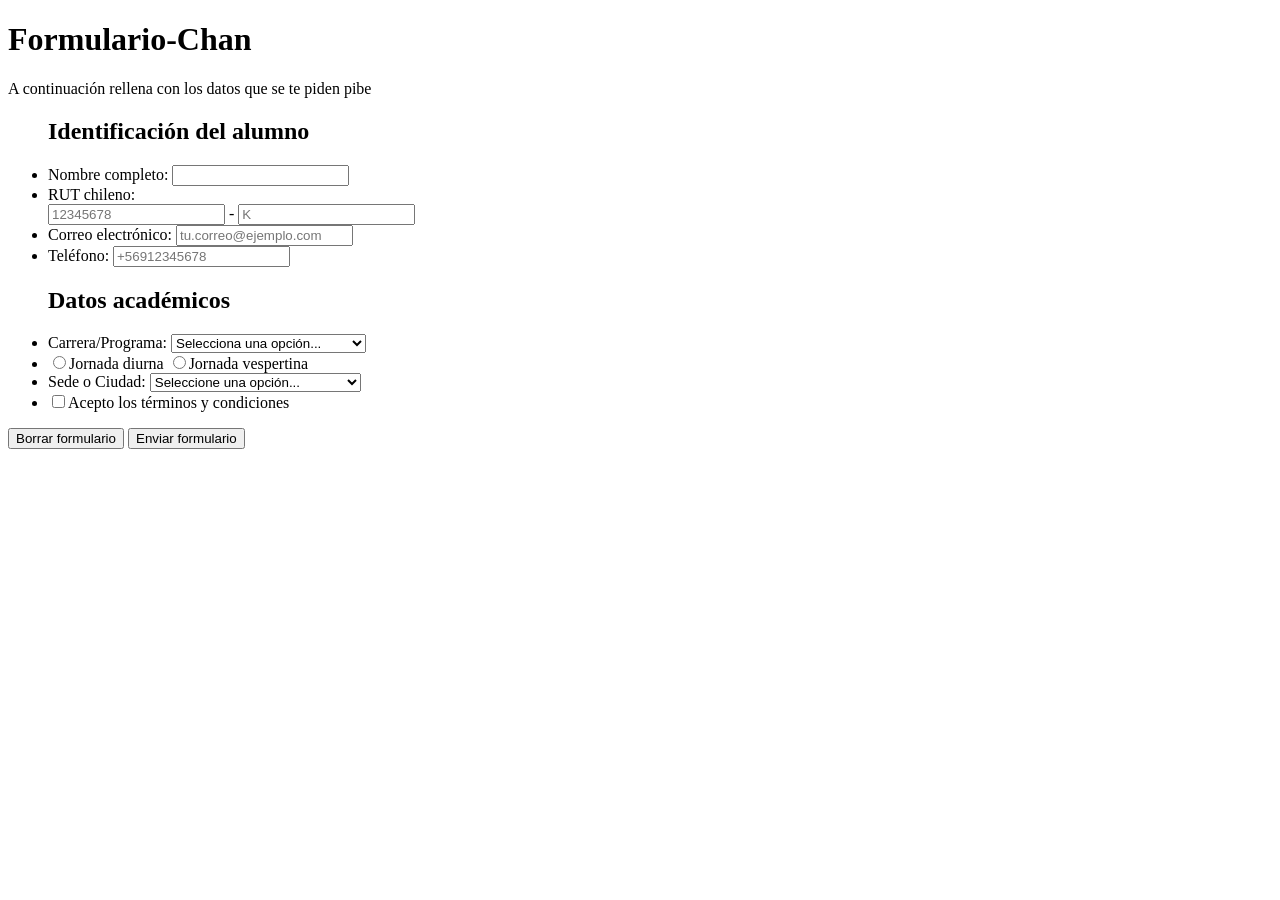
==== actividad1/index.html @ 41b3d8dc "Desarrollo index.html" ====
<!doctype html>
<html lang="en">
<head>
    <meta charset="UTF-8">
    <meta name="viewport" content="width=device-width, initial-scale=1.0">
    <title>Formulario-Chan</title>
</head>
<body>
    <form action="/mi-pagina-web-con-formulario-lol" method="post">
        <h1>Formulario-Chan</h1>
        <p>A continuación rellena con los datos que se te piden pibe</p>
        <ul>
            <h2>Identificación del alumno</h2>
            <li>
                <label for="name">Nombre completo:</label>
                <input type="text" required id="name" name="user_name" autocomplete="name minlenght= "5"  />
            </li>
            <li>
                <label for="rut">RUT chileno:</label>
                <div class="rut-container">
                    <input type="text" required id="rut" inputmode="numeric" name="user_rut" pattern="[0-9]*" placeholder="12345678" maxlength="8" class="input-rut"/>
                    <span class="separador">-</span>
                    <input type="text" required id="rut_dv" name="user_rut_dv" inputmode="text" placeholder="K" maxlength="1" class="input-rut-dv"/>
                </div>
            </li>
            <li>
                <label for="mail">Correo electrónico:</label>
                <input type="email" required id="mail" name="user_mail" autocomplete="email" placeholder="tu.correo@ejemplo.com" minlenght="5"  />
            </li>
            <li>
                <label for="phone">Teléfono:</label>
                <input type="tel" required id="phone" name="user_phone" autocomplete="tel" placeholder="+56912345678"  />
            </li>
            <h2>Datos académicos</h2>
            <li>
                <label for="career">Carrera/Programa:</label>
                <select id="career" name="user_career" required>
                    <option value="" disbled selected>Selecciona una opción...</option>
                    
                    <option value="Ing-informática">Ingeniería civil en informática</option>
                    <option value="Ing-minas">Ingeniería civil en minas</option>
                    <option value="Ing-aura">Ingeniería civil en aura</option>
                    <option value="Ing-comercial">Ingeniería comercial</option>
                </select>
            </li>
            <li>
                <label for="jornada-diurna">
                    <input type="radio" id="jornada-diurna" name="jornada" value="diurna">Jornada diurna
                </label>
                
                <label for="jornada-vespertina">
                    <input type="radio" id="jornada-vespertina" name="jornada" value="vepestirna">Jornada vespertina
                </label>
            </li>
            <li>
                <label for="city">Sede o Ciudad:</label>
                <select id="city" name="user_city" required>
                    <option value="" disabled selected>Seleccione una opción...</option>

                    <option value="C-PM">Chinquihue-Puerto Montt</option>
                    <option value="PI-PM">Presidente Ibañez-Puerto Montt</option>
                    <option value="O">Osorno</option>
                    <option value="C">Chiloé</option>
                </select>
            </li>
            <li>
                <label for="terms"> 
                    <input type="checkbox" id="terms" name="acepta_terminos" value="si" required>Acepto los términos y condiciones
                </label> 
            </li>
        </ul>
        <button type="reset">Borrar formulario</button>
        <button type="submit">Enviar formulario</button>
    </form>
</body>
</html>
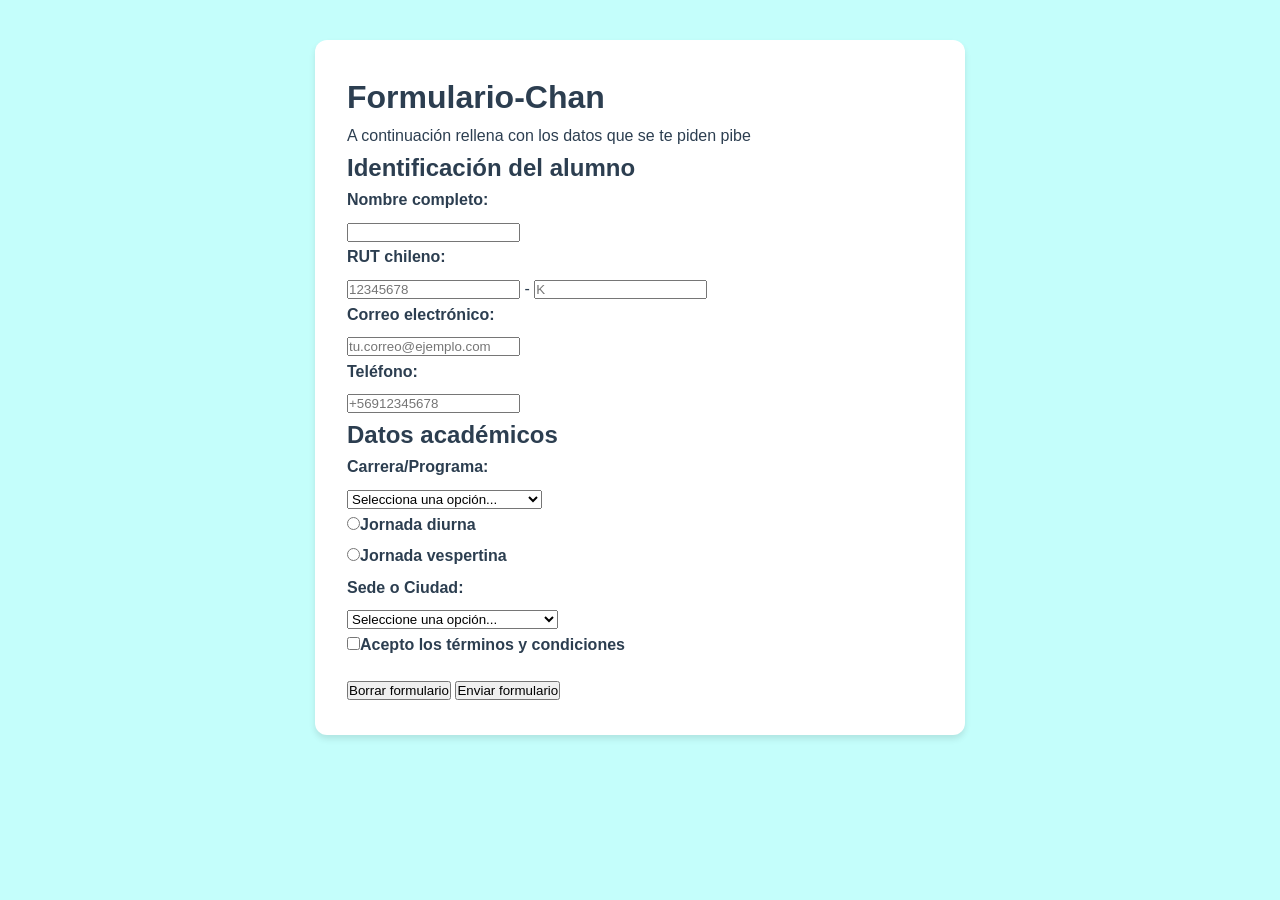
==== commit 3e5a6fa4: "Archivo done.html listo y avanze en css" ====
--- a/actividad1/index.html
+++ b/actividad1/index.html
@@ -1,24 +1,39 @@
 <!doctype html>
 <html lang="en">
+<!--Voy a dejarme comentarios para explicarme a mi mismo mi cochinada -->
+<!--El head es todo lo externo a la pagina como el logo, nombre de la pestaña y así-->
 <head>
     <meta charset="UTF-8">
     <meta name="viewport" content="width=device-width, initial-scale=1.0">
     <title>Formulario-Chan</title>
+    <!--Link se usa para conectar con el archivo style.css que le dará estética a la página -->
+    <link rel="stylesheet" href="style.css">
 </head>
+<!--Body es todo el cuerpo de la página, aquí se hace todo el contenido -->
 <body>
-    <form action="/mi-pagina-web-con-formulario-lol" method="post">
+    <!--form inicia un formulario, que al terminarlo me llevará a la página done.html -->
+    <form action="done.html" method="get">
+        <!--h1 sirve para titulos, h2 se usa para subtitulos y p me permite escribir texto -->
         <h1>Formulario-Chan</h1>
         <p>A continuación rellena con los datos que se te piden pibe</p>
+        <!--ul sirve para iniciar una lista, cada linea se separa con li, es importante recordar poner texto y titulos dentro de cada li y no fuera -->
         <ul>
-            <h2>Identificación del alumno</h2>
             <li>
+                <h2>Identificación del alumno</h2> 
+            </li>
+            <li>
+                <!--se pueden marcar los campos como obligatorios usando required -->
+                <!-- se puede usar autocomplete para mostrar sugerencias según el campo-->
+                <!--maxlength y minlength hacen lo que piensas que hacen -->
+                <!--inputmode puede filtrar el tipo de dato que se va a ingresar, placeholder deja un texto de ejemplo en los campos -->
+                <!-- placeholder sirve para poner texto dentro de los campos, útil para indicar cómo se insertan los datos -->
                 <label for="name">Nombre completo:</label>
-                <input type="text" required id="name" name="user_name" autocomplete="name minlenght= "5"  />
+                <input type="text" required id="name" name="user_name" autocomplete="name" minlength= "5"  />
             </li>
             <li>
                 <label for="rut">RUT chileno:</label>
                 <div class="rut-container">
-                    <input type="text" required id="rut" inputmode="numeric" name="user_rut" pattern="[0-9]*" placeholder="12345678" maxlength="8" class="input-rut"/>
+                    <input type="text" required id="rut" inputmode="numeric" name="user_rut" pattern="[0-9]*" placeholder="12345678" minlength="7" maxlength="8" class="input-rut"/>
                     <span class="separador">-</span>
                     <input type="text" required id="rut_dv" name="user_rut_dv" inputmode="text" placeholder="K" maxlength="1" class="input-rut-dv"/>
                 </div>
@@ -31,11 +46,15 @@
                 <label for="phone">Teléfono:</label>
                 <input type="tel" required id="phone" name="user_phone" autocomplete="tel" placeholder="+56912345678"  />
             </li>
-            <h2>Datos académicos</h2>
+
             <li>
+                <h2>Datos académicos</h2> 
+            </li>
+            <li>
+                <!--select sirve para abrir una pestaña con distintas opciones, siempre dejar una opcion vacia para obligar al usuario a elegir -->
                 <label for="career">Carrera/Programa:</label>
                 <select id="career" name="user_career" required>
-                    <option value="" disbled selected>Selecciona una opción...</option>
+                    <option value="" disabled selected>Selecciona una opción...</option>
                     
                     <option value="Ing-informática">Ingeniería civil en informática</option>
                     <option value="Ing-minas">Ingeniería civil en minas</option>
@@ -44,6 +63,8 @@
                 </select>
             </li>
             <li>
+                <!--Radio permite elegir entre distintas casillas de opciones y guardarlas bajo un mismo tipo de dato -->
+                <!--Si se marca una, se desmarcan las otras -->
                 <label for="jornada-diurna">
                     <input type="radio" id="jornada-diurna" name="jornada" value="diurna">Jornada diurna
                 </label>
@@ -64,12 +85,15 @@
                 </select>
             </li>
             <li>
+                <!--checkbox es util para casillas como las de aceptar terminos -->
                 <label for="terms"> 
                     <input type="checkbox" id="terms" name="acepta_terminos" value="si" required>Acepto los términos y condiciones
                 </label> 
             </li>
         </ul>
+        <!--reset borra todos los campos rellenados -->
         <button type="reset">Borrar formulario</button>
+        <!--submit finalmente envia el formulario -->
         <button type="submit">Enviar formulario</button>
     </form>
 </body>
--- a/actividad1/style.css
+++ b/actividad1/style.css
@@ -0,0 +1,65 @@
+/* Primero debo definir variables globales para los colores y estilos que se usarán en todo el sitio web. Esto facilita la personalización y el mantenimiento del código CSS. */
+/* Si quiero cambiar el color solo vengo aquí y lo cambio*/
+:root {
+    --bg-color: #c4fefb;
+    --card-color: #ffffff;
+    --text-color: #2c3e50;
+    --primary-color: #2563eb;
+}
+
+/* 2. Reset básico */
+/*Esto aparentemente ayuda a que todos los navegadores tengan un estilo base similar, eliminando márgenes y paddings predeterminados.*/
+*, *::before, *::after {
+    box-sizing: border-box;
+    margin: 0;
+    padding: 0;
+}
+
+/* 3. Estilos generales del body */
+/*El body es el contenedor principal de todo el contenido de la página
+aquí defino la fuente, color del fondo, color del texto y la altura de línea para mejorar la legibilidad.*/
+body {
+    font-family: 'Arial', sans-serif; /*Fuente del sitio web*/
+    background-color: var(--bg-color); /*Color del fondo*/
+    color: var(--text-color); /*Color del texto*/
+    line-height: 1.6; /*Altura de línea para mejorar la legibilidad*/
+    display: flex;
+    justify-content:center; /*Centrar el contenido horizontalmente*/
+    padding: 40px 20px;
+}
+
+form {
+    background-color: var(--card-color); /*Selecciono el color de la card definida como variable*/
+    max-width: 650px; /*Ancho máximo del formulario*/
+    width: 100%; /*El formulario ocupará el 100% del ancho disponible hasta un máximo de 650px*/
+    padding: 32px; /*Ayuda a que el texto no quede pegado a los bordes*/
+    border-radius: 12px; /*Bordes redondeados para un diseño más amigable*/
+    box-shadow: 0 4px 6px rgba(0, 0, 0, 0.1); /*Sombra para dar profundidad al formulario*/
+}
+
+ul {
+    list-style: none; /*Elimino los puntos de las listas*/
+    margin-bottom: 20px; /*Espacio debajo de la lista*/
+}
+
+label{
+    display: block; /*Hago que el label ocupe toda la línea y el input baja automaticamente*/
+    margin-bottom: 6px; /*Espacio debajo del label*/
+    font-weight: 600; /*Texto en ligera negrita para resaltar el label*/
+}
+
+rut-container{
+    display: flex; /*Hago que el contenedor del rut y el dígito verificador estén en línea*/
+    align-items: center; /*Alineo verticalmente los elementos dentro del contenedor*/
+    gap: 8px; /*Espacio entre el input del rut y el dígito verificador*/
+}
+
+input-rut{
+    flex: 1; /*El input del rut ocupa todo el espacio disponible dentro del contenedor*/
+}
+
+input-rut-dv{
+    width: 60px; /*Ancho fijo para el dígito verificador*/
+    text-align: center; /*Texto centrado dentro del input del dígito verificador*/
+}
+
